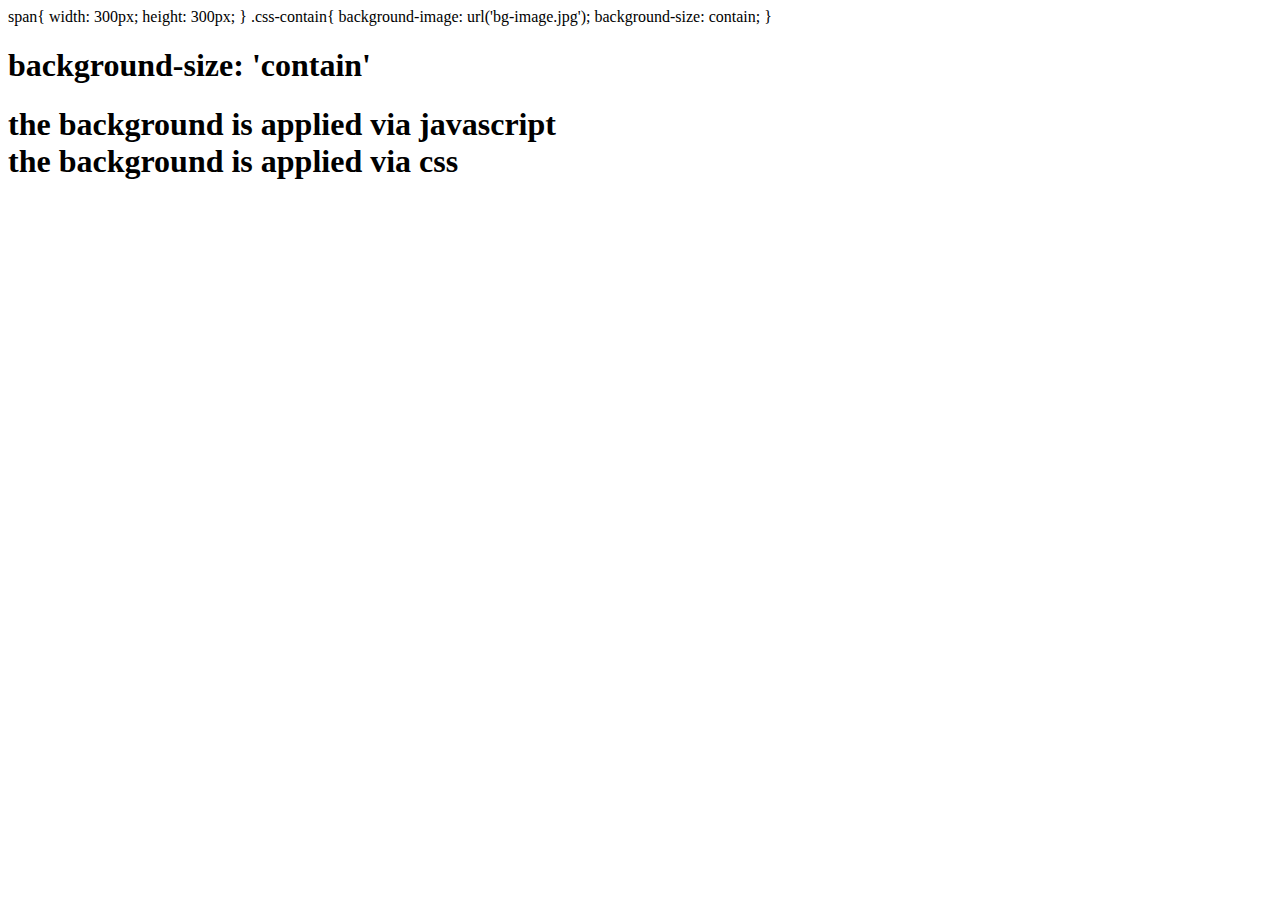
==== demo/index.html @ ab9b55dd "initial commit plus demo" ====
<!DOCTYPE html>
<html>
    <head>
        <title>bgSize jQuery plugin demo - by @0m4r </title>
        <script src="https://ajax.googleapis.com/ajax/libs/jquery/1.8.3/jquery.min.js" type="text/javascript"></script>
        <script src="../bgSize-polyfil.js" type="text/javascript"></script>
        <stlye type="text/css">
            span{
                width: 300px;
                height: 300px;
            }
            
            .css-contain{
                background-image: url('bg-image.jpg');
                background-size: contain;
            }
        </style>
    </head>
    <body>
    
        <h1>background-size: 'contain'<h1>
        <div class="js-containin">
            the background is applied via javascript
        </div>
        <div class="css-containin">
            the background is applied via css
        </div>

    </body>
    <script type="text/javascript">
        $('js-contain').bgSizeContain({
            background-image: url('bg-image.jpg');
        });
    </script>
</html>
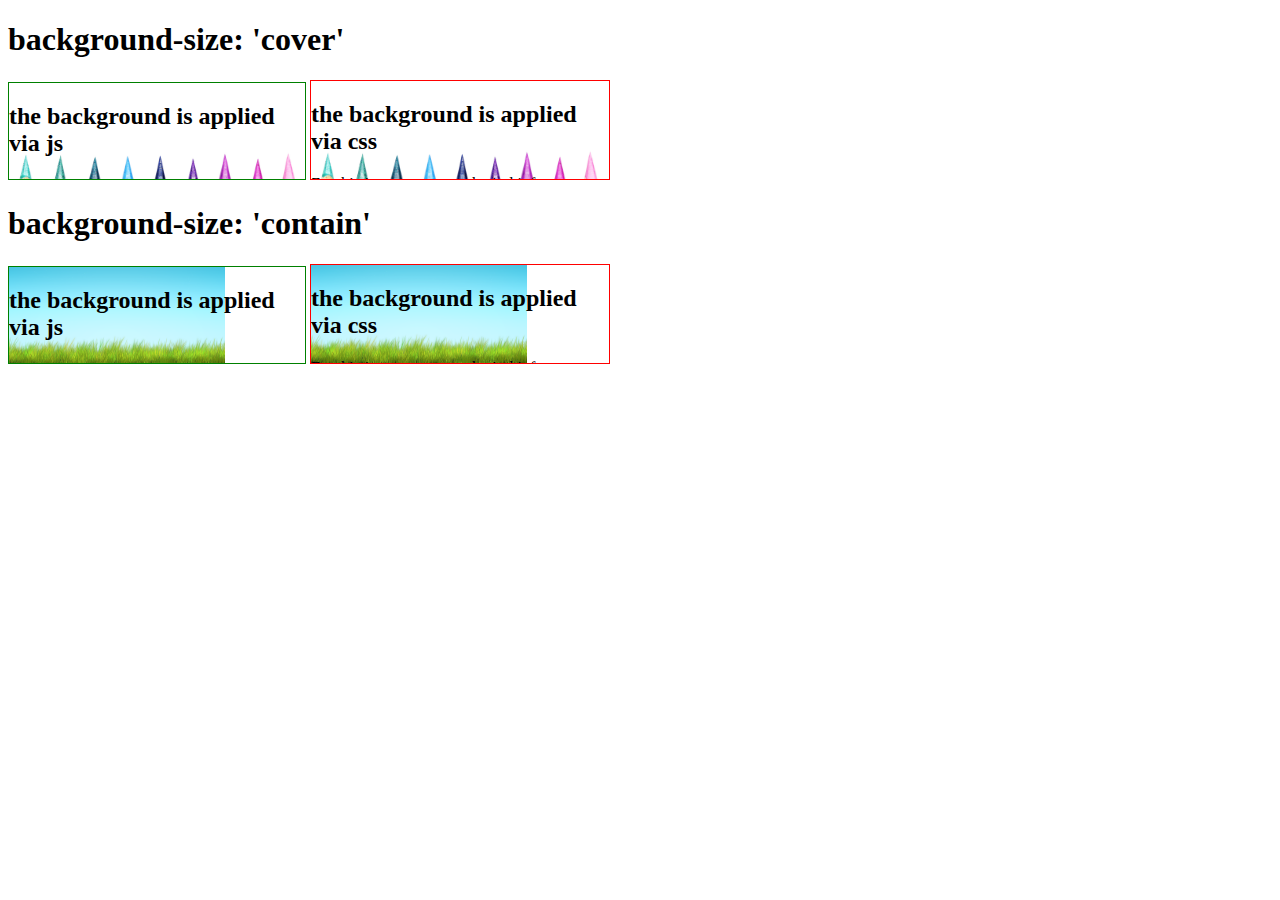
==== commit d3b3d8be: "refactoring and bugfixing" ====
--- a/demo/index.html
+++ b/demo/index.html
@@ -4,32 +4,83 @@
         <title>bgSize jQuery plugin demo - by @0m4r </title>
         <script src="https://ajax.googleapis.com/ajax/libs/jquery/1.8.3/jquery.min.js" type="text/javascript"></script>
         <script src="../bgSize-polyfil.js" type="text/javascript"></script>
-        <stlye type="text/css">
-            span{
+        <style type="text/css">
+        
+            
+        	*, *:before, body:after {
+			    -webkit-box-sizing: border-box;
+			    -moz-box-sizing: border-box;
+				box-sizing: border-box;
+			}
+			
+            
+            div{
                 width: 300px;
-                height: 300px;
+                height: 100px;
+                display: inline-block;
+				background-repeat: no-repeat;
+				border: medium none;
+				overflow: auto;
+				border: 1px solid green;
             }
             
-            .css-contain{
-                background-image: url('bg-image.jpg');
+            div > div {
+            	border: none;
+            }
+            
+            .css {
+            	background-image: url('bgImage.jpg');
+            	border: 1px solid red;
+            }
+            
+            .contain{
+				background-image: url('bgImage.png');
                 background-size: contain;
+            }
+            
+            .cover{
+                background-size: cover;
             }
         </style>
     </head>
     <body>
-    
-        <h1>background-size: 'contain'<h1>
-        <div class="js-containin">
-            the background is applied via javascript
+
+     	<h1>background-size: 'cover'</h1>
+        <div class="js-cover">
+            <h2>the background is applied via js</h2>
+            Zombie ipsum reversus ab viral inferno, nam rick grimes malum cerebro. De carne lumbering animata corpora quaeritis. Summus brains sit​​, morbo vel maleficia? De apocalypsi gorger omero undead survivor dictum mauris. Hi mindless mortuis soulless creaturas, imo evil stalking monstra adventus resi dentevil vultus comedat cerebella viventium. Qui animated corpse, cricket bat max brucks terribilem incessu zomby. The voodoo sacerdos flesh eater, suscitat mortuos comedere carnem virus. Zonbi tattered for solum oculi eorum defunctis go lum cerebro. Nescio brains an Undead zombies. Sicut malus putrid voodoo horror. Nigh tofth eliv ingdead.
         </div>
-        <div class="css-containin">
-            the background is applied via css
+        <div class="css cover">
+            <h2>the background is applied via css</h2>
+           Zombie ipsum reversus ab viral inferno, nam rick grimes malum cerebro. De carne lumbering animata corpora quaeritis. Summus brains sit​​, morbo vel maleficia? De apocalypsi gorger omero undead survivor dictum mauris. Hi mindless mortuis soulless creaturas, imo evil stalking monstra adventus resi dentevil vultus comedat cerebella viventium. Qui animated corpse, cricket bat max brucks terribilem incessu zomby. The voodoo sacerdos flesh eater, suscitat mortuos comedere carnem virus. Zonbi tattered for solum oculi eorum defunctis go lum cerebro. Nescio brains an Undead zombies. Sicut malus putrid voodoo horror. Nigh tofth eliv ingdead.
+        </div>
+  			
+  		
+        <h1>background-size: 'contain'</h1>
+        <div class="js-contain">
+            <h2>the background is applied via js</h2>
+            Zombie ipsum reversus ab viral inferno, nam rick grimes malum cerebro. De carne lumbering animata corpora quaeritis. Summus brains sit​​, morbo vel maleficia? De apocalypsi gorger omero undead survivor dictum mauris. Hi mindless mortuis soulless creaturas, imo evil stalking monstra adventus resi dentevil vultus comedat cerebella viventium. Qui animated corpse, cricket bat max brucks terribilem incessu zomby. The voodoo sacerdos flesh eater, suscitat mortuos comedere carnem virus. Zonbi tattered for solum oculi eorum defunctis go lum cerebro. Nescio brains an Undead zombies. Sicut malus putrid voodoo horror. Nigh tofth eliv ingdead.
+        </div>
+        <div class="css contain">
+            <h2>the background is applied via css</h2>
+           Zombie ipsum reversus ab viral inferno, nam rick grimes malum cerebro. De carne lumbering animata corpora quaeritis. Summus brains sit​​, morbo vel maleficia? De apocalypsi gorger omero undead survivor dictum mauris. Hi mindless mortuis soulless creaturas, imo evil stalking monstra adventus resi dentevil vultus comedat cerebella viventium. Qui animated corpse, cricket bat max brucks terribilem incessu zomby. The voodoo sacerdos flesh eater, suscitat mortuos comedere carnem virus. Zonbi tattered for solum oculi eorum defunctis go lum cerebro. Nescio brains an Undead zombies. Sicut malus putrid voodoo horror. Nigh tofth eliv ingdead.
         </div>
 
     </body>
     <script type="text/javascript">
-        $('js-contain').bgSizeContain({
-            background-image: url('bg-image.jpg');
+    $(function(){
+    	
+        $('.js-contain').bgSize({
+            backgroundImage: 'bgImage.png',
+            force: true,
+        	backgroundSize: 'contain'
         });
+		
+         $('.js-cover').bgSize('cover', {
+            backgroundImage: 'bgImage.jpg',
+            force: true,
+            backgroundSize: 'cover'
+        });
+    })    
     </script>
 </html>
